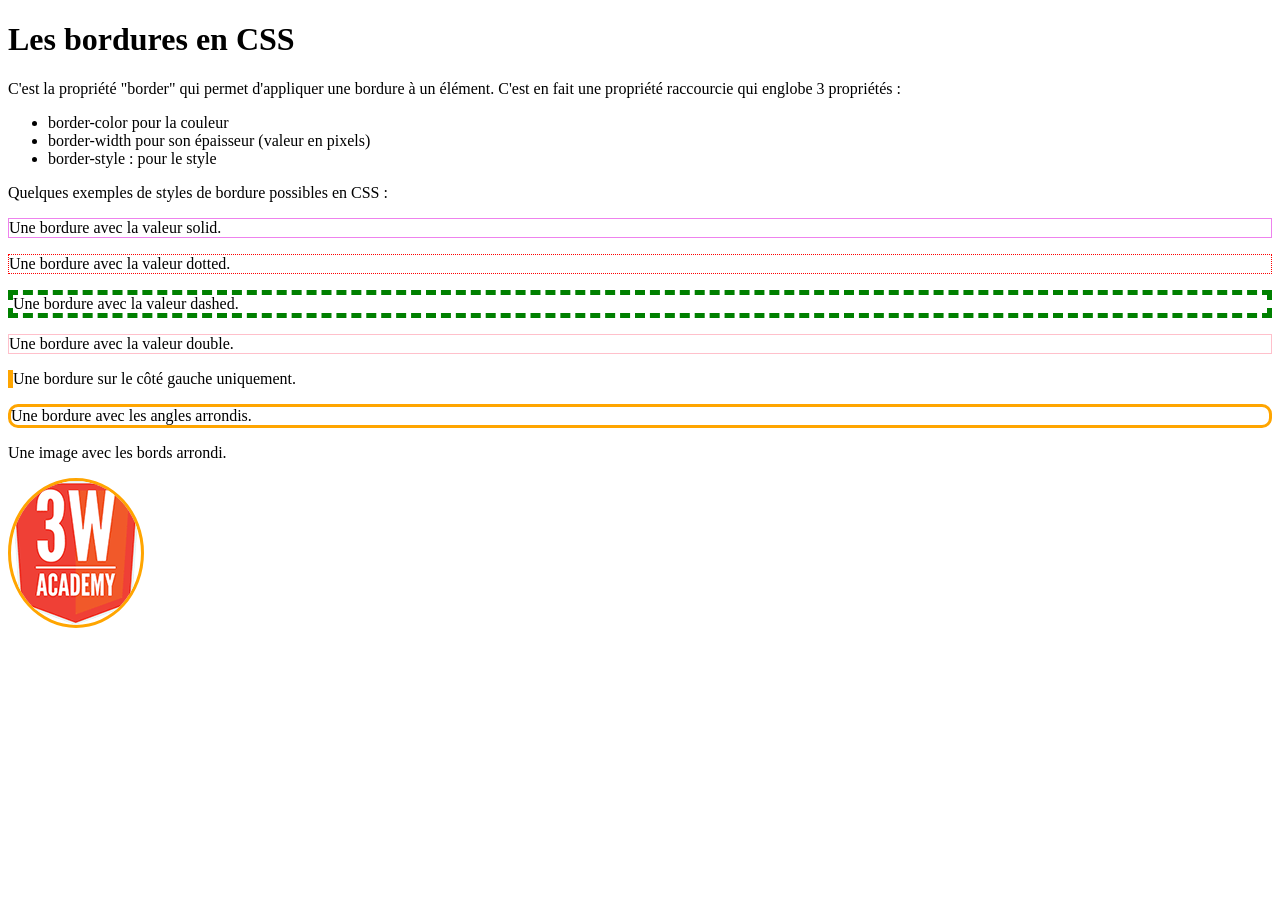
==== bordures/index.html @ 59018915 "update" ====
<!DOCTYPE html>
<html>
    <head>
        <meta charset="utf-8" />
        <link rel="stylesheet" href="./style.css">
    </head>
    <body>
    <h1>Les bordures en CSS
    </h1>
    <p>C'est la propriété "border" qui permet d'appliquer une bordure à un élément. C'est en fait une propriété raccourcie qui englobe 3 propriétés :</p>
    <ul>
        <li>border-color pour la couleur</li>
        <li>border-width pour son épaisseur (valeur en pixels)</li>
        <li>border-style : pour le style</li>
    </ul>
    <p class="border1">Quelques exemples de styles de bordure possibles en CSS :</p>
    <p class="border2">Une bordure avec la valeur solid.</p>
    <p class="border3">Une bordure avec la valeur dotted.</p>
    <p class="border4">Une bordure avec la valeur dashed.</p>
    <p class="border5">Une bordure avec la valeur double.</p>
    <p class="border6">Une bordure sur le côté gauche uniquement.</p>
    <p class="border7">Une bordure avec les angles arrondis.</p>
    <p >Une image avec les bords arrondi.</p>
    <img class="border8" src="./logo-3wa.png" alt="logo-3wa">
    </body>
</html>
---- bordures/style.css ----
.border2
{
    border: solid violet 1px;
}


.border3
{
    border: dotted red 1px;
}

.border4
{
    border: dashed green 5px;
}

.border5
{
    border: double pink 1px;
}

.border6
{
    border-left: solid orange 5px;
}

.border7
{
    border: solid orange 3px;
    border-radius: 10px;
}

.border8
{
    border: solid orange 3px;
    border-radius: 50%;

}
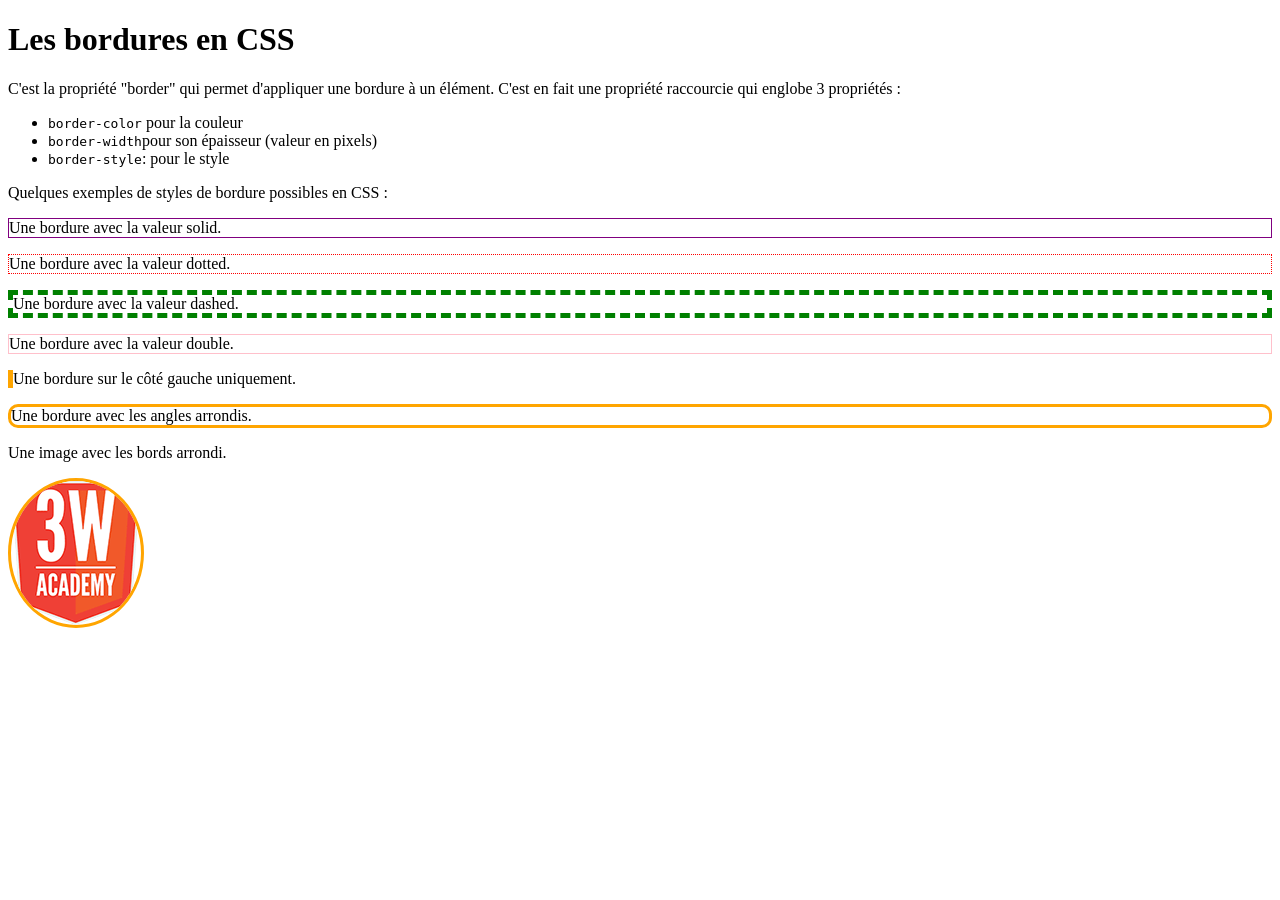
==== commit ab863bc2: "update" ====
--- a/bordures/index.html
+++ b/bordures/index.html
@@ -9,19 +9,19 @@
     </h1>
     <p>C'est la propriété "border" qui permet d'appliquer une bordure à un élément. C'est en fait une propriété raccourcie qui englobe 3 propriétés :</p>
     <ul>
-        <li>border-color pour la couleur</li>
-        <li>border-width pour son épaisseur (valeur en pixels)</li>
-        <li>border-style : pour le style</li>
+        <li> <code>border-color</code> pour la couleur</li>
+        <li> <code>border-width</code>pour son épaisseur (valeur en pixels)</li>
+        <li> <code>border-style</code>: pour le style</li>
     </ul>
-    <p class="border1">Quelques exemples de styles de bordure possibles en CSS :</p>
-    <p class="border2">Une bordure avec la valeur solid.</p>
-    <p class="border3">Une bordure avec la valeur dotted.</p>
-    <p class="border4">Une bordure avec la valeur dashed.</p>
-    <p class="border5">Une bordure avec la valeur double.</p>
-    <p class="border6">Une bordure sur le côté gauche uniquement.</p>
-    <p class="border7">Une bordure avec les angles arrondis.</p>
+    <p>Quelques exemples de styles de bordure possibles en CSS :</p>
+    <p class="solid">Une bordure avec la valeur solid.</p>
+    <p class="dotted">Une bordure avec la valeur dotted.</p>
+    <p class="dashed">Une bordure avec la valeur dashed.</p>
+    <p class="double">Une bordure avec la valeur double.</p>
+    <p class="left">Une bordure sur le côté gauche uniquement.</p>
+    <p class="rond">Une bordure avec les angles arrondis.</p>
     <p >Une image avec les bords arrondi.</p>
-    <img class="border8" src="./logo-3wa.png" alt="logo-3wa">
+    <img class="border-img" src="./logo-3wa.png" alt="logo-3wa">
     </body>
 </html>
 
--- a/bordures/style.css
+++ b/bordures/style.css
@@ -1,36 +1,36 @@
-.border2
+.solid
 {
-    border: solid violet 1px;
+    border: solid #800080 1px;
 }
 
 
-.border3
+.dotted
 {
     border: dotted red 1px;
 }
 
-.border4
+.dashed
 {
     border: dashed green 5px;
 }
 
-.border5
+.double
 {
     border: double pink 1px;
 }
 
-.border6
+.left
 {
     border-left: solid orange 5px;
 }
 
-.border7
+.rond
 {
     border: solid orange 3px;
     border-radius: 10px;
 }
 
-.border8
+.border-img
 {
     border: solid orange 3px;
     border-radius: 50%;
